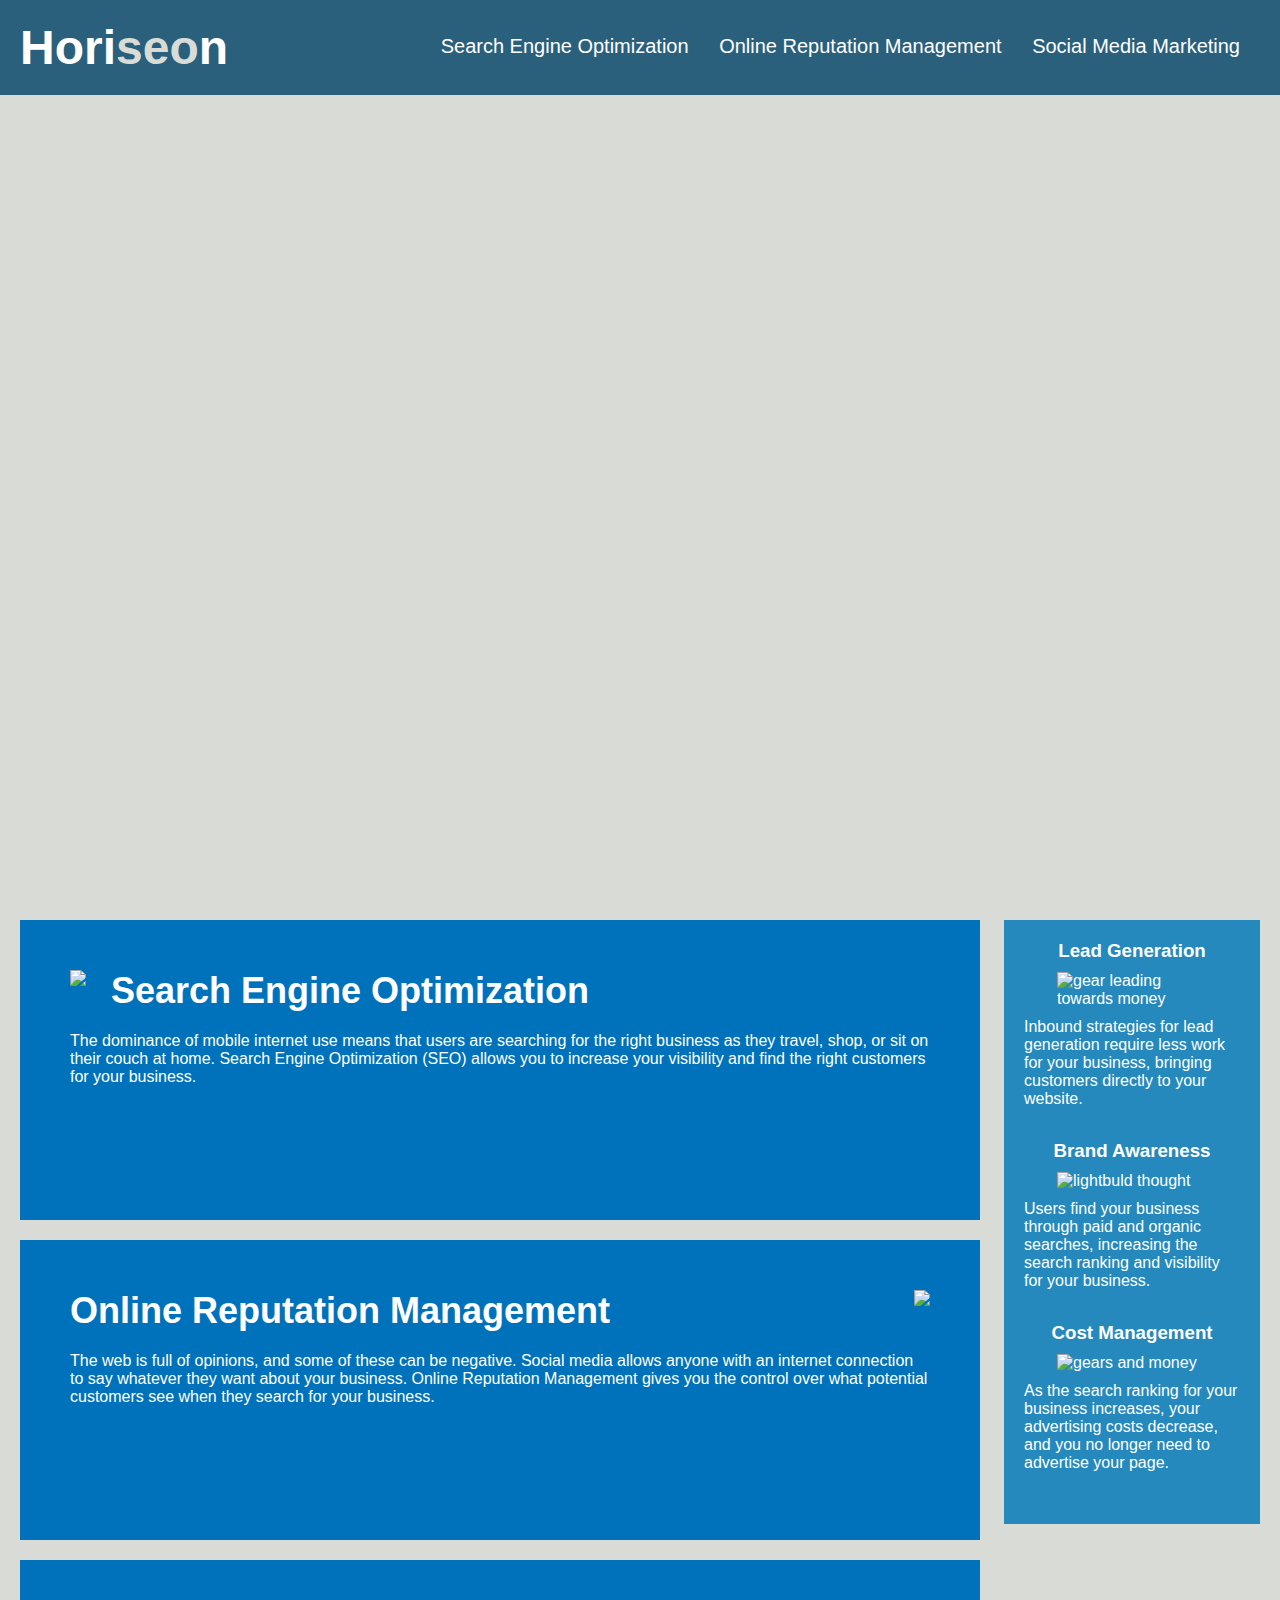
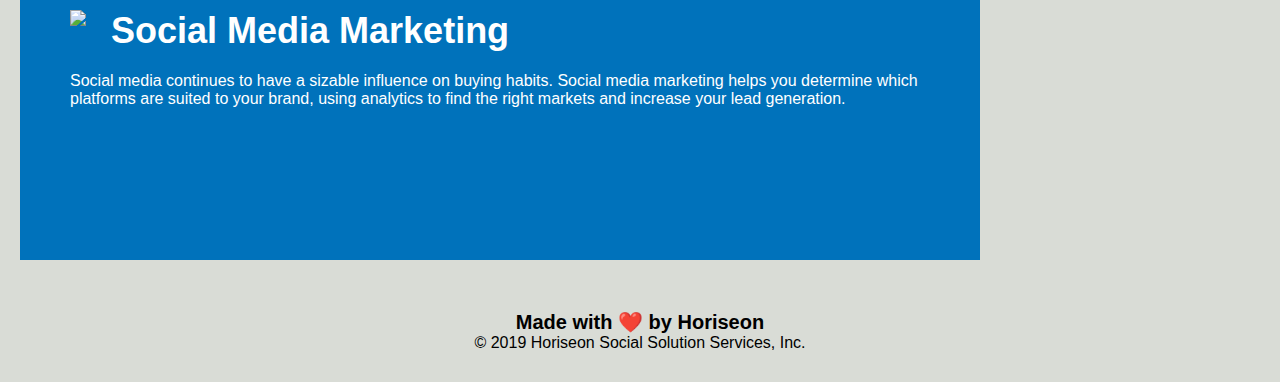
==== index.html @ f2a4b007 "Html/Css changes day 1. section tags shortened css" ====
<!DOCTYPE html>
<html lang="en-us">

<head>
  <meta charset="UTF-8" />
  <link rel="stylesheet" href="./assets/css/style.css">
  <title>website</title>
</head>

<body>
  <header class="header">
    <h1>Hori<span class="seo">seo</span>n</h1>
    <div>
      <ul>
        <li>
          <a href="#search-engine-optimization">Search Engine Optimization</a>
        </li>
        <li>
          <a href="#online-reputation-management">Online Reputation Management</a>
        </li>
        <li>
          <a href="#social-media-marketing">Social Media Marketing</a>
        </li>
      </ul>
    </div>
  </header>
          <div class="hero"></div>
  <section class="content">
    <div class="search-engine-optimization">
      <img src="./assets/images/search-engine-optimization.jpg" class="float-left" />
      <h2>Search Engine Optimization</h2>
      <p>
        The dominance of mobile internet use means that users are searching for the right business as they
        travel, shop, or sit on their couch at home. Search Engine Optimization (SEO) allows you to increase
        your visibility and find the right customers for your business.
      </p>
    </div>
    <div id="online-reputation-management" class="online-reputation-management">
      <img src="./assets/images/online-reputation-management.jpg" class="float-right" />
      <h2>Online Reputation Management</h2>
      <p>
        The web is full of opinions, and some of these can be negative. Social media allows anyone with an
        internet connection to say whatever they want about your business. Online Reputation Management gives
        you the control over what potential customers see when they search for your business.
      </p>
    </div>
    <div id="social-media-marketing" class="social-media-marketing">
      <img src="./assets/images/social-media-marketing.jpg" class="float-left" />
      <h2>Social Media Marketing</h2>
      <p>
        Social media continues to have a sizable influence on buying habits. Social media marketing helps you
        determine which platforms are suited to your brand, using analytics to find the right markets and
        increase your lead generation.
      </p>
    </div>
  </section>
  <section class="benefits">
    <div class="benefit-lead">
      <h3>Lead Generation</h3>
      <img src="./assets/images/lead-generation.png" alt="gear leading towards money" />
      <p>
        Inbound strategies for lead generation require less work for your business, bringing customers directly
        to your website.
      </p>
    </div>
    <div class="benefit-brand">
      <h3>Brand Awareness</h3>
      <img src="./assets/images/brand-awareness.png" alt="lightbuld thought" />
      <p>
        Users find your business through paid and organic searches, increasing the search ranking and visibility
        for your business.
      </p>
    </div>
    <div class="benefit-cost">
      <h3>Cost Management</h3>
      <img src="./assets/images/cost-management.png" alt="gears and money"></img>
      <p>
        As the search ranking for your business increases, your advertising costs decrease, and you no longer
        need to advertise your page.
      </p>
    </div>
  </section>
  <footer class="footer">
    <h2>Made with ❤️️ by Horiseon</h2>
    <p>
      &copy; 2019 Horiseon Social Solution Services, Inc.
    </p>
  </footer>
</body>

</html>
---- assets/css/style.css ----
/* homework assignment style css week 2 */
* {
    box-sizing: border-box;
    padding: 0;
    margin: 0;
}

body {
    background-color: #d9dcd6;
}

.header {
    padding: 20px;
    font-family: 'Trebuchet MS', 'Lucida Sans Unicode', 'Lucida Grande', 'Lucida Sans', Arial, sans-serif;
    background-color: #2a607c;
    color: #ffffff;
}

.header h1 {
    display: inline-block;
    font-size: 48px;
}

.header h1 .seo {
    color: #d9dcd6;
}

.header div {
    padding-top: 15px;
    margin-right: 20px;
    float: right;
    font-family: 'Gill Sans', 'Gill Sans MT', Calibri, 'Trebuchet MS', sans-serif;
    font-size: 20px;
}

.header div ul {
    list-style-type: none;
}

.header div ul li {
    display: inline-block;
    margin-left: 25px;
}

a {
    color: #ffffff;
    text-decoration: none;
}

p {
    font-size: 16px;
}

.hero {
    height: 800px;
    width: 100%;
    margin-bottom: 25px;
    background-image: url("../images/digital-marketing-meeting.jpg");
    background-size: cover;
    background-position: center;
}

.float-left {
    float: left;
    margin-right: 25px;
}

.float-right {
    float: right;
    margin-left: 25px;
}

.content {
    width: 75%;
    display: inline-block;
    margin-left: 20px;
}

.benefits {
    margin-right: 20px;
    padding: 20px;
    clear: both;
    float: right;
    width: 20%;
    height: 100%;
    font-family: 'Gill Sans', 'Gill Sans MT', Calibri, 'Trebuchet MS', sans-serif;
    background-color: #2589bd;
}

.benefit-cost,
.benefit-brand,
.benefit-lead {
    margin-bottom: 32px;
    color: #ffffff;
}


h3 {
    margin-bottom: 10px;
    text-align: center;
}


.benefit-lead img {
    display: block;
    margin: 10px auto;
    max-width: 150px;
}

.benefit-brand img {
    display: block;
    margin: 10px auto;
    max-width: 150px;
}

.benefit-cost img {
    display: block;
    margin: 10px auto;
    max-width: 150px;
}

.search-engine-optimization {
    margin-bottom: 20px;
    padding: 50px;
    height: 300px;
    font-family: 'Gill Sans', 'Gill Sans MT', Calibri, 'Trebuchet MS', sans-serif;
    background-color: #0072bb;
    color: #ffffff;
}

.online-reputation-management {
    margin-bottom: 20px;
    padding: 50px;
    height: 300px;
    font-family: 'Gill Sans', 'Gill Sans MT', Calibri, 'Trebuchet MS', sans-serif;
    background-color: #0072bb;
    color: #ffffff;
}

.social-media-marketing {
    margin-bottom: 20px;
    padding: 50px;
    height: 300px;
    font-family: 'Gill Sans', 'Gill Sans MT', Calibri, 'Trebuchet MS', sans-serif;
    background-color: #0072bb;
    color: #ffffff;
}

.search-engine-optimization img {
    max-height: 200px;
}

.online-reputation-management img {
    max-height: 200px;
}

.social-media-marketing img {
    max-height: 200px;
}

.search-engine-optimization h2 {
    margin-bottom: 20px;
    font-size: 36px;
}

.online-reputation-management h2 {
    margin-bottom: 20px;
    font-size: 36px;
}

.social-media-marketing h2 {
    margin-bottom: 20px;
    font-size: 36px;
}

footer {
    padding: 30px;
    clear: both;
    font-family: 'Trebuchet MS', 'Lucida Sans Unicode', 'Lucida Grande', 'Lucida Sans', Arial, sans-serif;
    text-align: center;
}

footer h2 {
    font-size: 20px;
}
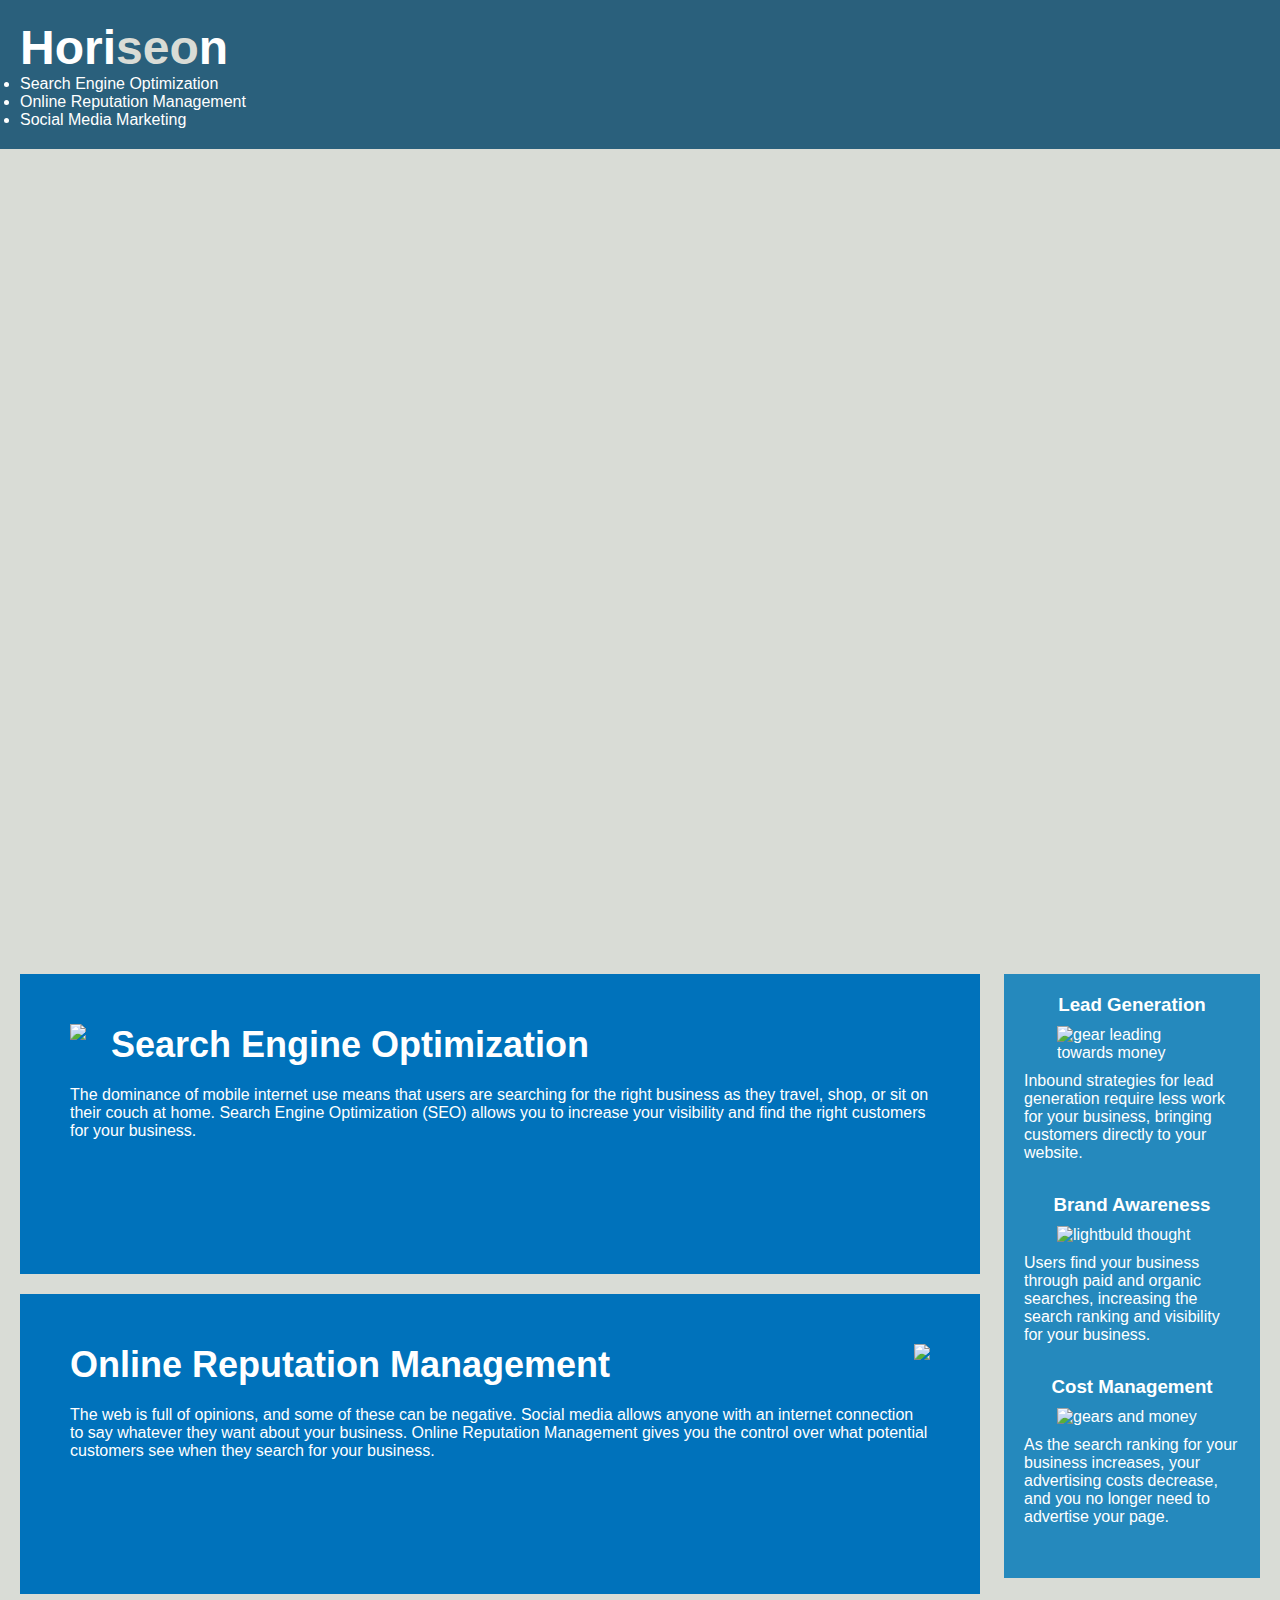
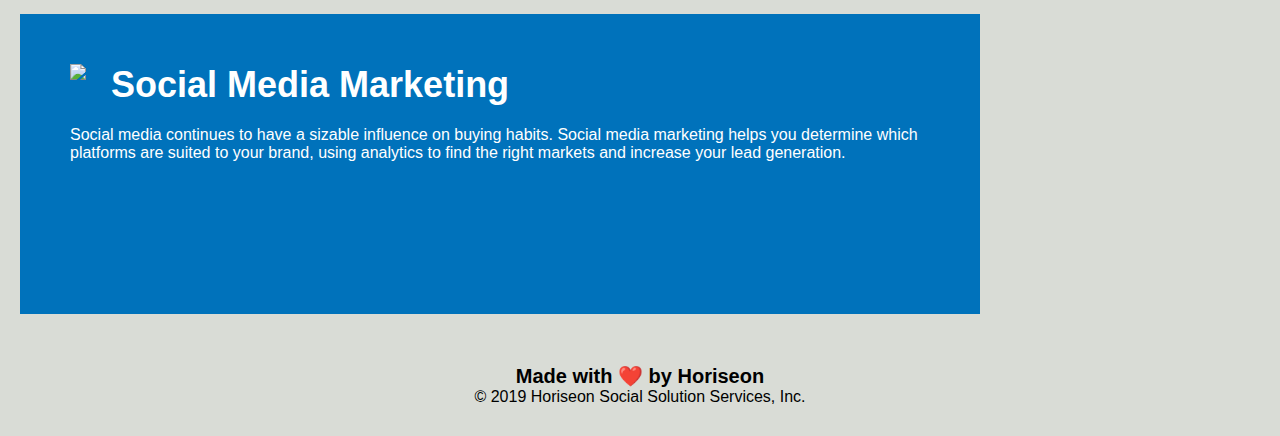
==== commit 4b401aea: "Css and html change #2 Homework complete" ====
--- a/index.html
+++ b/index.html
@@ -10,7 +10,7 @@
 <body>
   <header class="header">
     <h1>Hori<span class="seo">seo</span>n</h1>
-    <div>
+    <section>
       <ul>
         <li>
           <a href="#search-engine-optimization">Search Engine Optimization</a>
@@ -22,11 +22,11 @@
           <a href="#social-media-marketing">Social Media Marketing</a>
         </li>
       </ul>
-    </div>
+    </section>
   </header>
-          <div class="hero"></div>
-  <section class="content">
-    <div class="search-engine-optimization">
+  <div class="hero"></div>
+  <main class="content">
+    <section class="search-engine-optimization">
       <img src="./assets/images/search-engine-optimization.jpg" class="float-left" />
       <h2>Search Engine Optimization</h2>
       <p>
@@ -34,8 +34,8 @@
         travel, shop, or sit on their couch at home. Search Engine Optimization (SEO) allows you to increase
         your visibility and find the right customers for your business.
       </p>
-    </div>
-    <div id="online-reputation-management" class="online-reputation-management">
+    </section>
+    <section id="online-reputation-management" class="online-reputation-management">
       <img src="./assets/images/online-reputation-management.jpg" class="float-right" />
       <h2>Online Reputation Management</h2>
       <p>
@@ -43,8 +43,8 @@
         internet connection to say whatever they want about your business. Online Reputation Management gives
         you the control over what potential customers see when they search for your business.
       </p>
-    </div>
-    <div id="social-media-marketing" class="social-media-marketing">
+    </section>
+    <section id="social-media-marketing" class="social-media-marketing">
       <img src="./assets/images/social-media-marketing.jpg" class="float-left" />
       <h2>Social Media Marketing</h2>
       <p>
@@ -52,34 +52,34 @@
         determine which platforms are suited to your brand, using analytics to find the right markets and
         increase your lead generation.
       </p>
-    </div>
-  </section>
-  <section class="benefits">
-    <div class="benefit-lead">
+    </section>
+  </main>
+  <main  class="benefits">
+    <section class="benefit-lead">
       <h3>Lead Generation</h3>
       <img src="./assets/images/lead-generation.png" alt="gear leading towards money" />
       <p>
         Inbound strategies for lead generation require less work for your business, bringing customers directly
         to your website.
       </p>
-    </div>
-    <div class="benefit-brand">
+    </section>
+    <section class="benefit-brand">
       <h3>Brand Awareness</h3>
       <img src="./assets/images/brand-awareness.png" alt="lightbuld thought" />
       <p>
         Users find your business through paid and organic searches, increasing the search ranking and visibility
         for your business.
       </p>
-    </div>
-    <div class="benefit-cost">
+    </section>
+    <section class="benefit-cost">
       <h3>Cost Management</h3>
       <img src="./assets/images/cost-management.png" alt="gears and money"></img>
       <p>
         As the search ranking for your business increases, your advertising costs decrease, and you no longer
         need to advertise your page.
       </p>
-    </div>
-  </section>
+    </section>
+  </main>
   <footer class="footer">
     <h2>Made with ❤️️ by Horiseon</h2>
     <p>
